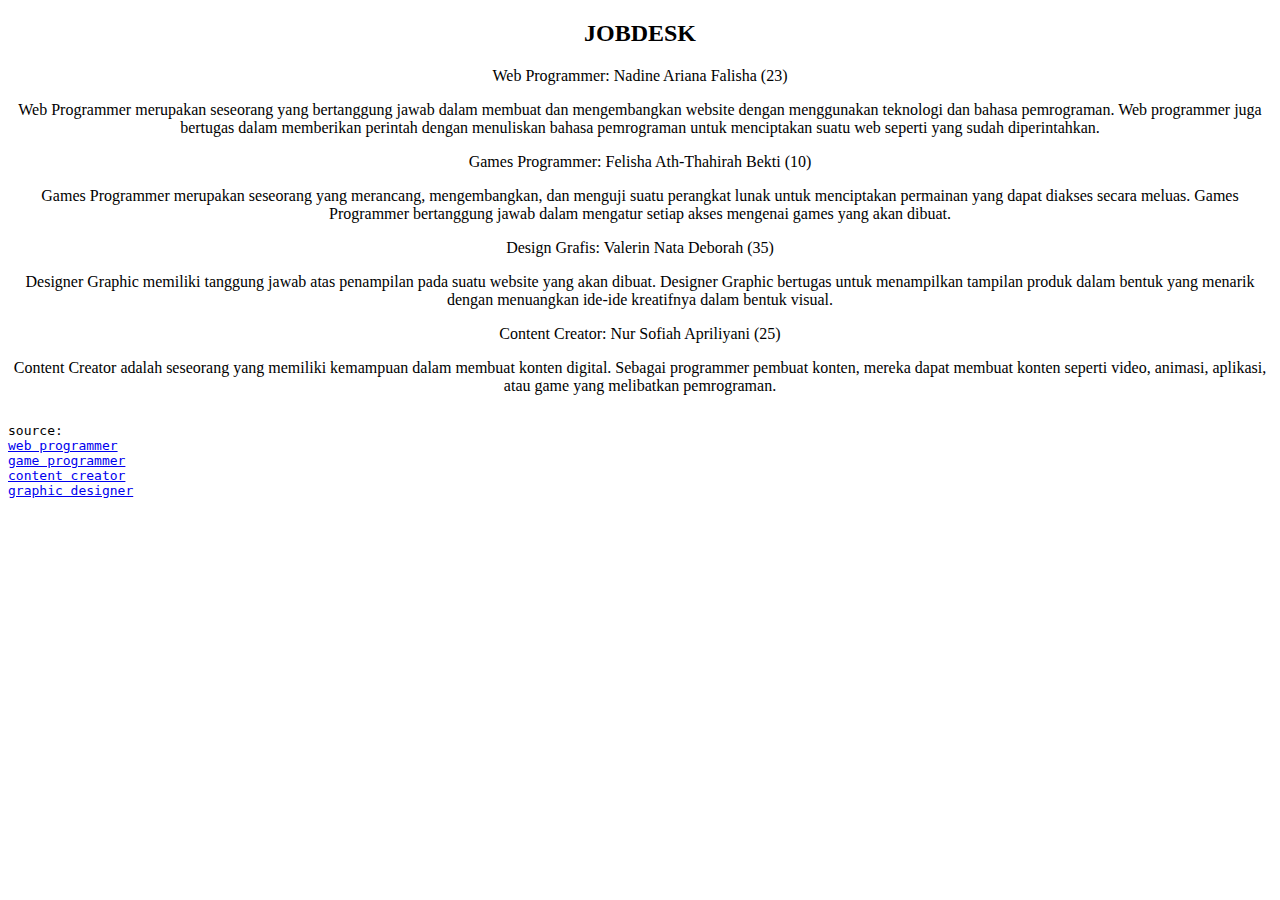
==== aboutus.html @ e94b4822 "Update aboutus.html" ====
<!Doctype html>
<html>
 
<head>

</head>

<body>
<center> 
 <h2> JOBDESK </h2>
<div>
<p>
Web Programmer: Nadine Ariana Falisha (23)
</p>
<p1>
Web Programmer merupakan seseorang yang bertanggung jawab dalam membuat dan 
mengembangkan website dengan menggunakan teknologi dan bahasa pemrograman.
Web programmer juga bertugas dalam memberikan perintah dengan menuliskan 
bahasa pemrograman untuk menciptakan suatu web seperti yang sudah diperintahkan.
</p1>
<p>
Games Programmer: Felisha Ath-Thahirah Bekti (10)
</p>
<p1>
Games Programmer merupakan seseorang yang merancang, mengembangkan, dan menguji suatu perangkat
lunak untuk menciptakan permainan yang dapat diakses secara meluas. Games Programmer bertanggung jawab
dalam mengatur setiap akses mengenai games yang akan dibuat.
</p1>
<p>
Design Grafis: Valerin Nata Deborah (35)
</p>
<p1>
Designer Graphic memiliki tanggung jawab atas penampilan pada suatu website yang akan dibuat. 
Designer Graphic bertugas untuk menampilkan tampilan produk dalam bentuk yang menarik dengan menuangkan
ide-ide kreatifnya dalam bentuk visual.
</p1>
<p>
Content Creator: Nur Sofiah Apriliyani (25)
</p>
<p1>
Content Creator adalah seseorang yang memiliki kemampuan dalam membuat konten digital. 
Sebagai programmer pembuat konten, mereka dapat membuat konten seperti video, 
animasi, aplikasi, atau game yang melibatkan pemrograman.
</p1>
</div>
</center>

<pre>
<p9>
source: 
<a href="https://dosenit.com/ilmu-komputer/komputer-dasar/perbedaan-web-developer-dan-web-programmer">web programmer</a>
<a href="https://surabaya.telkomuniversity.ac.id/5-langkah-menuju-karir-profesional-sebagai-game-developer/">game programmer</a>
<a href="https://upgraded.id/content-creator-adalah">content creator</a>
<a href="https://campus.quipper.com/careers/graphic-designer">graphic designer</a>
</p9>

</body>
</html>


</body>
</html>
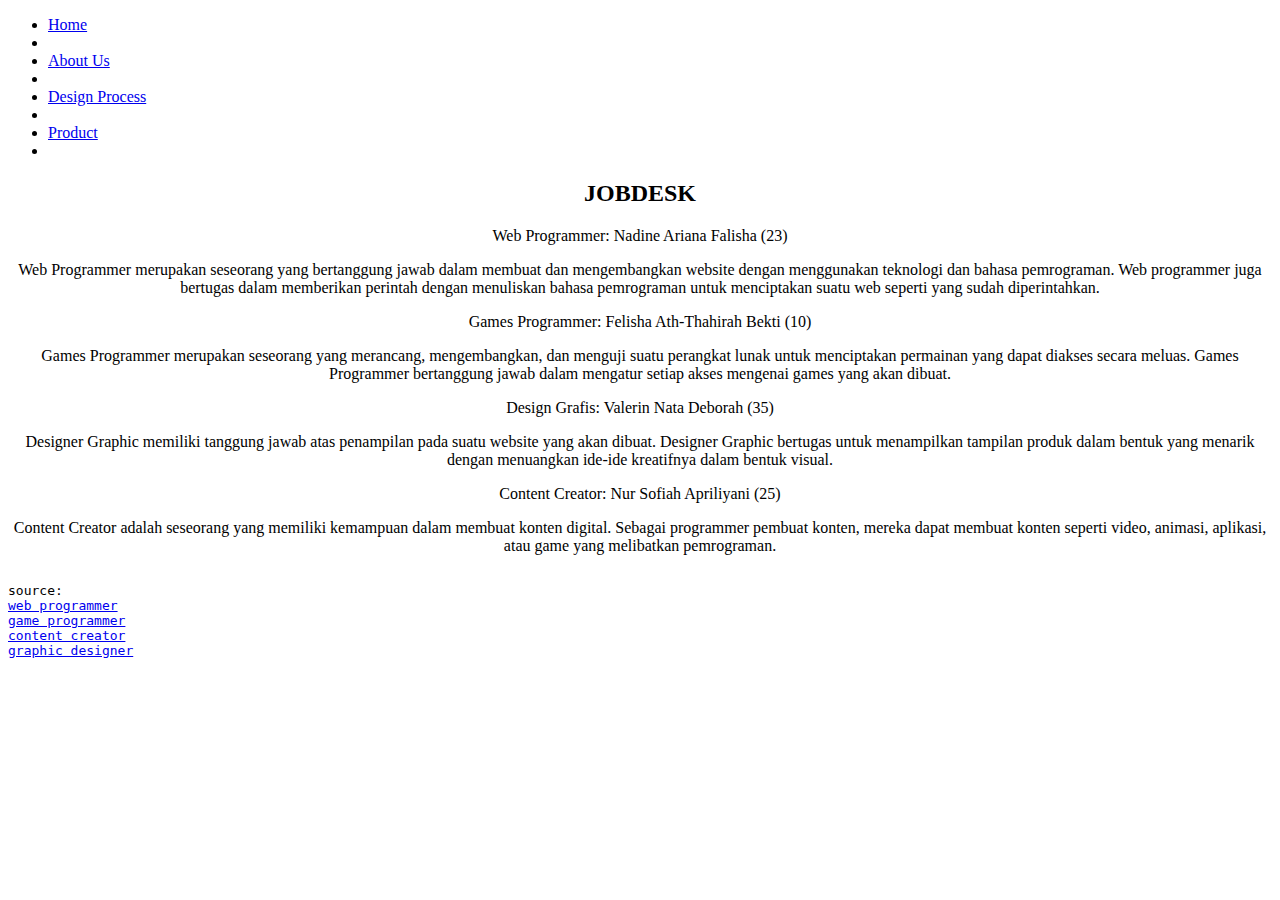
==== commit 61cfab50: "Update aboutus.html" ====
--- a/aboutus.html
+++ b/aboutus.html
@@ -2,9 +2,18 @@
 <html>
  
 <head>
-
+ 
 </head>
 
+ <nav>
+<ul id="menu">
+ <li><a href="index.html"> Home <a/><li>
+ <li><a href="aboutus.html"> About Us <a/><li>
+ <li><a href="product.html"> Design Process <a/><li>
+ <li><a href="stabiloijo.html"> Product </a><li>
+</ul>
+</nav>
+  
 <body>
 <center> 
  <h2> JOBDESK </h2>
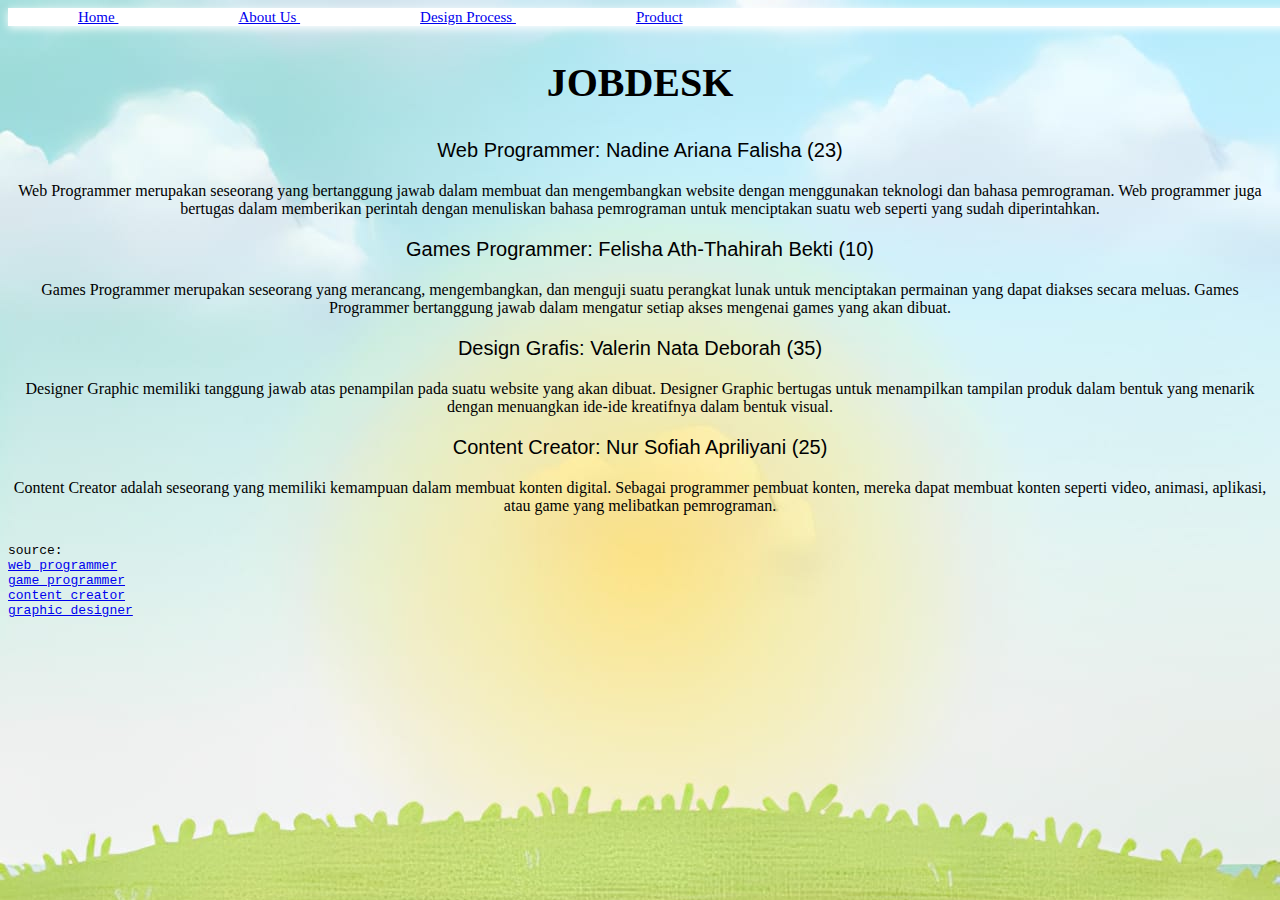
==== commit 34d9c6c1: "Update aboutus.html" ====
--- a/aboutus.html
+++ b/aboutus.html
@@ -2,7 +2,7 @@
 <html>
  
 <head>
- 
+ <link rel="stylesheet" href="aboutus.css">
 </head>
 
  <nav>
--- a/aboutus.css
+++ b/aboutus.css
@@ -0,0 +1,50 @@
+body {
+ background-image: url('backgroundsa.jpeg');
+}
+
+ul#menu li {
+ display: inline;
+}
+
+ul { 
+ list-style-type: none;
+}
+
+li { 
+ float: center;
+}
+
+h2 {
+ font-family: Georgia-serif;
+ color: black;
+ font-size: 40px;
+ text-align: center;
+}
+
+p {
+ font-family: Optima, sans-serif;
+ color: black;
+ font-size: 20px;
+ text-align: center;
+}
+
+nav ul {
+ list-style-type: none;
+ background-color: white;
+ box-shadow: 0px 2px 10px white;
+ background-size: 800px;
+ margin:0;
+ padding-right:20px;
+ top:0;
+ width:100%;
+}
+
+nav li {
+ display: inline;
+ font-family: Georgia, serif;
+ color: Black;
+ font-size: 15px;
+ display: block;
+ text-align: center;
+ padding: 30px 30px;
+}
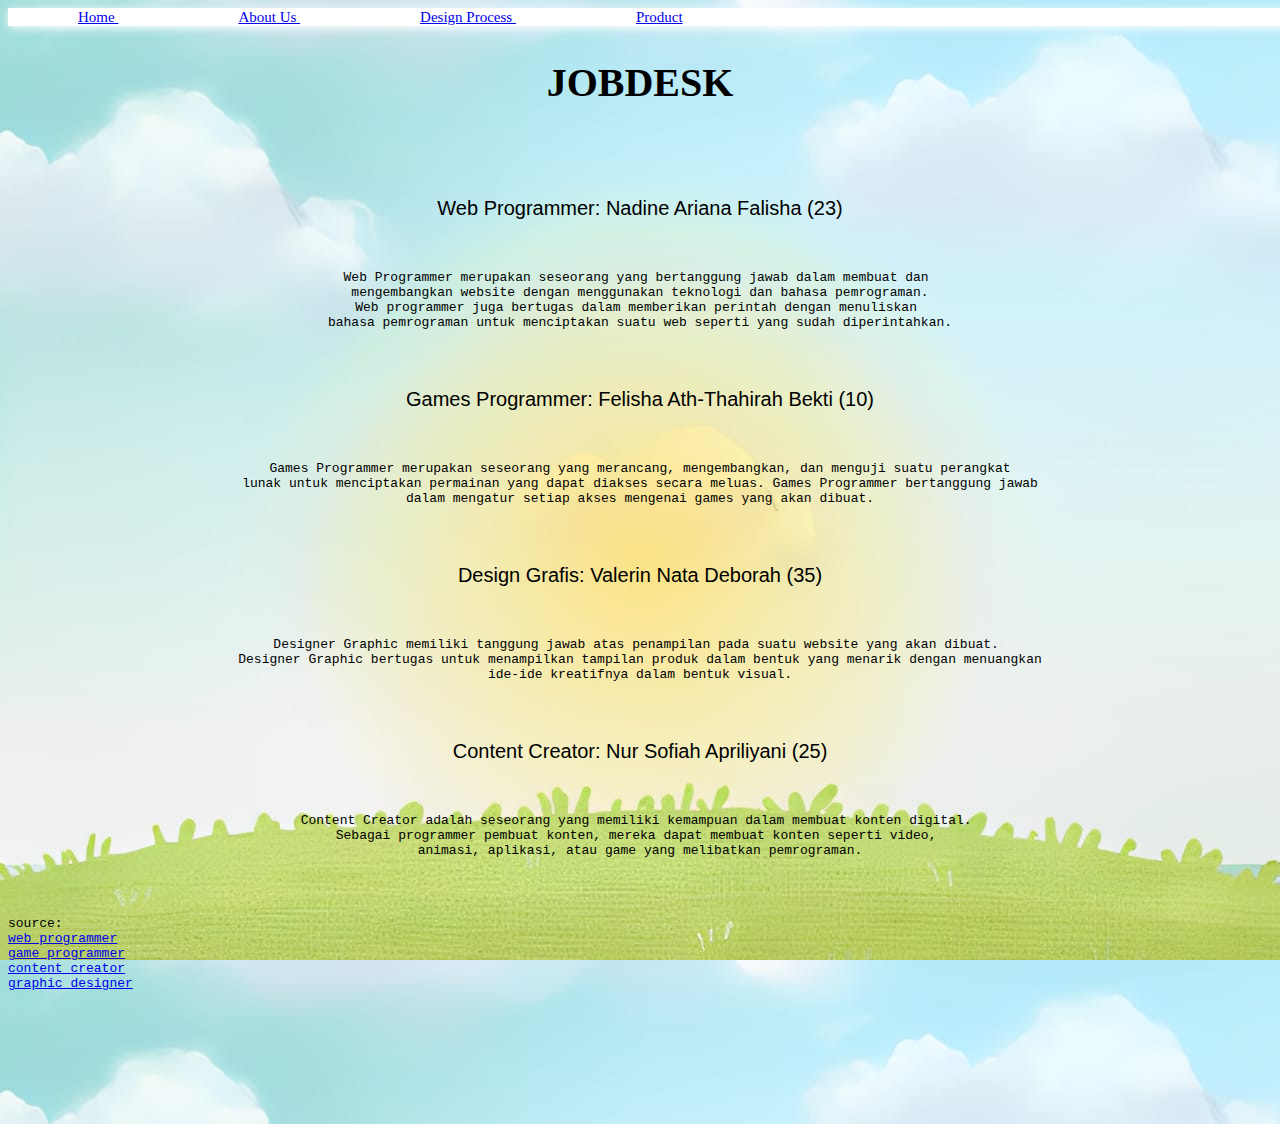
==== commit c393bb0c: "Update aboutus.html" ====
--- a/aboutus.html
+++ b/aboutus.html
@@ -17,6 +17,7 @@
 <body>
 <center> 
  <h2> JOBDESK </h2>
+ <pre>
 <div>
 <p>
 Web Programmer: Nadine Ariana Falisha (23)
@@ -53,7 +54,8 @@
 </p1>
 </div>
 </center>
-
+</pre>
+ 
 <pre>
 <p9>
 source: 
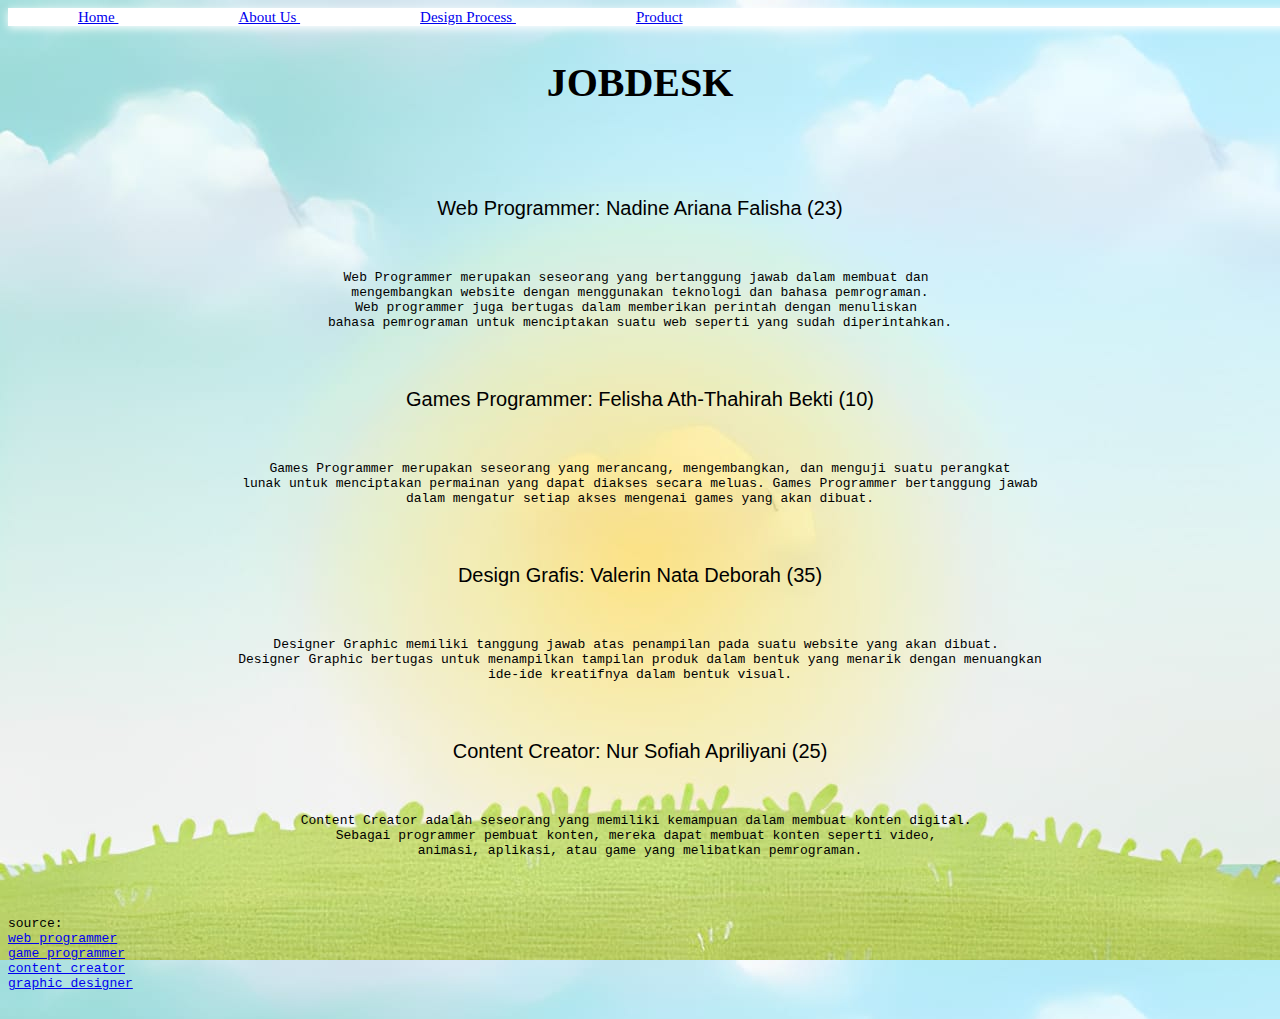
==== commit 3669a213: "Update aboutus.html" ====
--- a/aboutus.html
+++ b/aboutus.html
@@ -53,6 +53,7 @@
 animasi, aplikasi, atau game yang melibatkan pemrograman.
 </p1>
 </div>
+</pre>
 </center>
 </pre>
  
@@ -64,10 +65,7 @@
 <a href="https://upgraded.id/content-creator-adalah">content creator</a>
 <a href="https://campus.quipper.com/careers/graphic-designer">graphic designer</a>
 </p9>
+</pre>
 
 </body>
 </html>
-
-
-</body>
-</html>
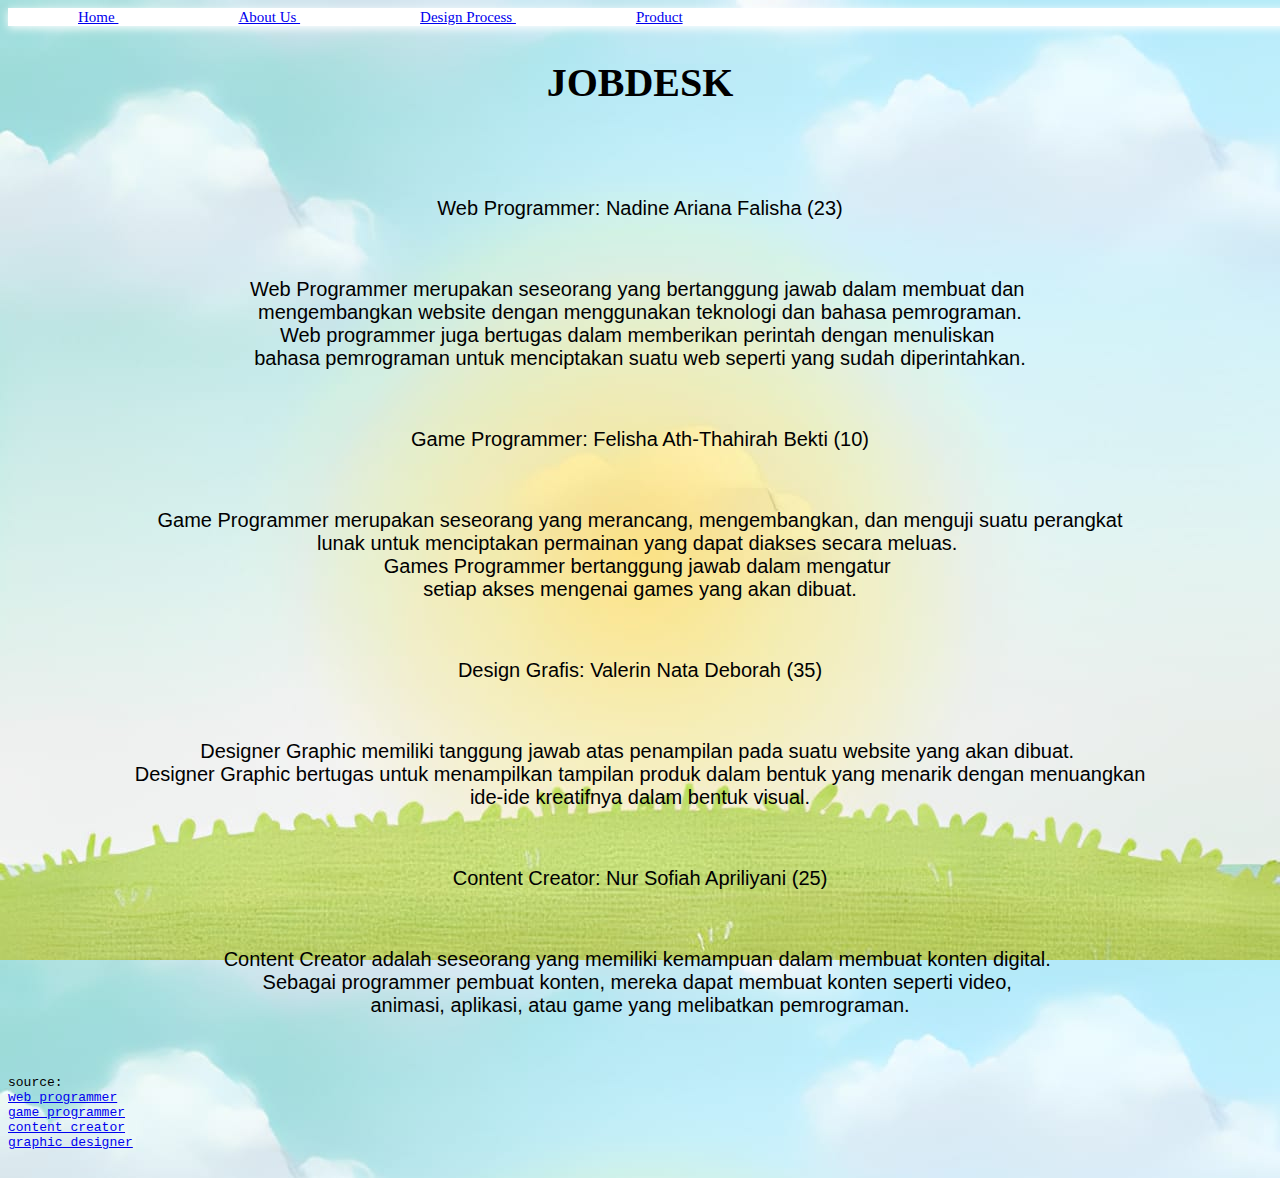
==== commit 17126716: "Update aboutus.html" ====
--- a/aboutus.html
+++ b/aboutus.html
@@ -29,12 +29,13 @@
 bahasa pemrograman untuk menciptakan suatu web seperti yang sudah diperintahkan.
 </p1>
 <p>
-Games Programmer: Felisha Ath-Thahirah Bekti (10)
+Game Programmer: Felisha Ath-Thahirah Bekti (10)
 </p>
 <p1>
-Games Programmer merupakan seseorang yang merancang, mengembangkan, dan menguji suatu perangkat
-lunak untuk menciptakan permainan yang dapat diakses secara meluas. Games Programmer bertanggung jawab
-dalam mengatur setiap akses mengenai games yang akan dibuat.
+Game Programmer merupakan seseorang yang merancang, mengembangkan, dan menguji suatu perangkat
+lunak untuk menciptakan permainan yang dapat diakses secara meluas. 
+Games Programmer bertanggung jawab dalam mengatur 
+setiap akses mengenai games yang akan dibuat.
 </p1>
 <p>
 Design Grafis: Valerin Nata Deborah (35)
--- a/aboutus.css
+++ b/aboutus.css
@@ -22,6 +22,13 @@
 }
 
 p {
+ font-family: Georgia, sans-serif;
+ color: black;
+ font-size: 20px;
+ text-align: center;
+}
+
+p1 {
  font-family: Optima, sans-serif;
  color: black;
  font-size: 20px;
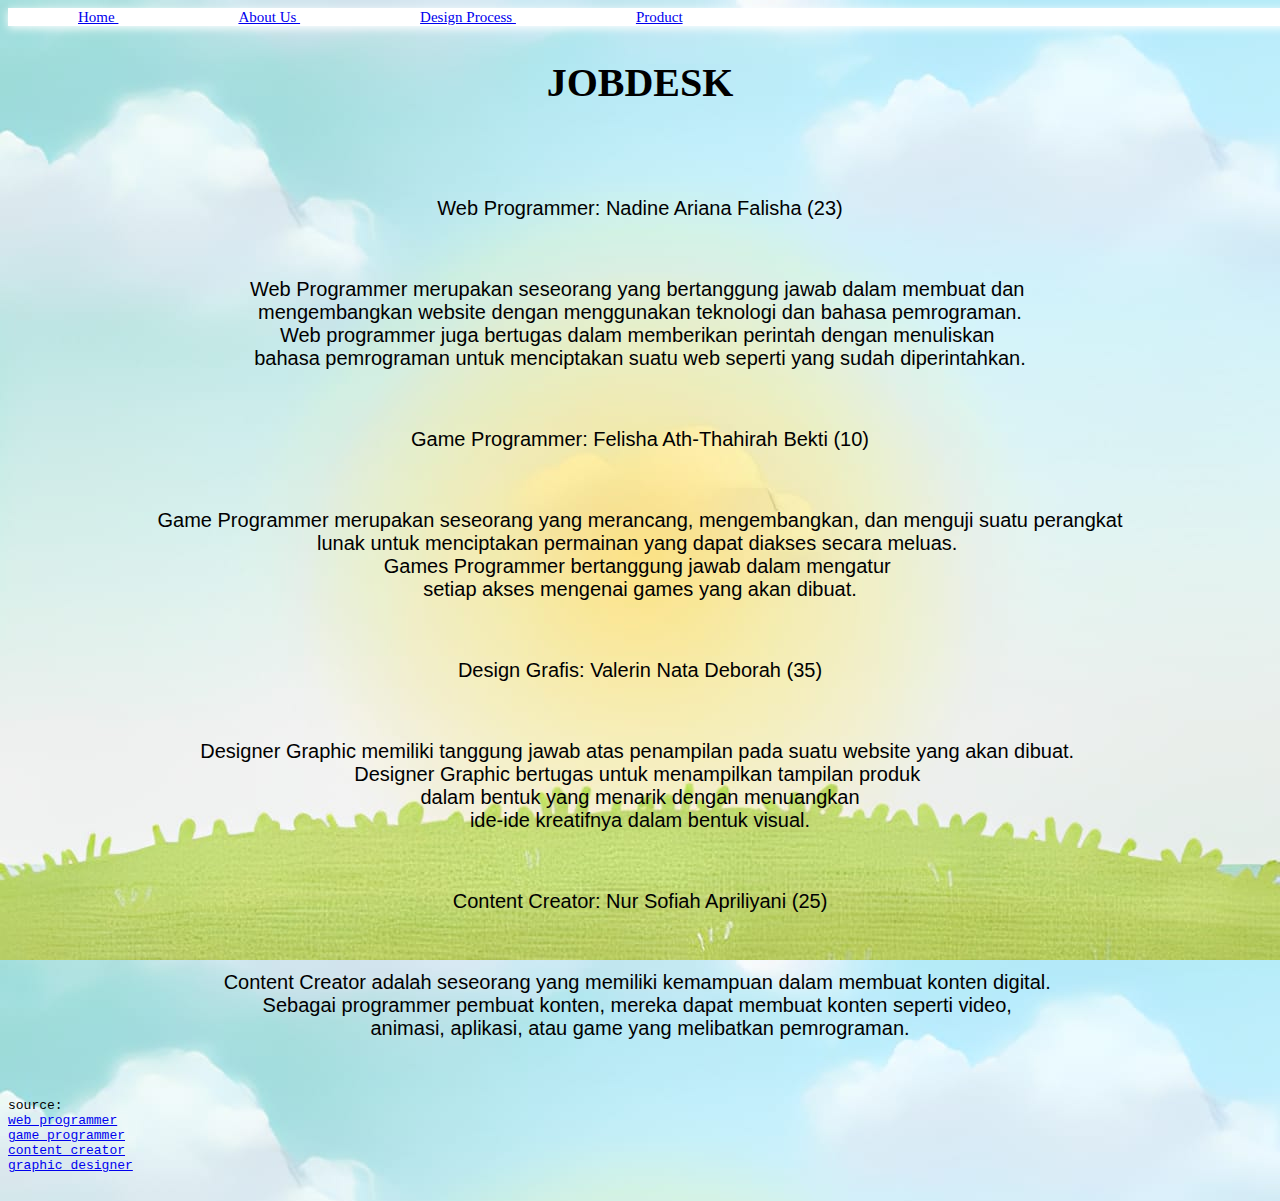
==== commit 321867ea: "Update aboutus.html" ====
--- a/aboutus.html
+++ b/aboutus.html
@@ -42,7 +42,8 @@
 </p>
 <p1>
 Designer Graphic memiliki tanggung jawab atas penampilan pada suatu website yang akan dibuat. 
-Designer Graphic bertugas untuk menampilkan tampilan produk dalam bentuk yang menarik dengan menuangkan
+Designer Graphic bertugas untuk menampilkan tampilan produk 
+dalam bentuk yang menarik dengan menuangkan
 ide-ide kreatifnya dalam bentuk visual.
 </p1>
 <p>
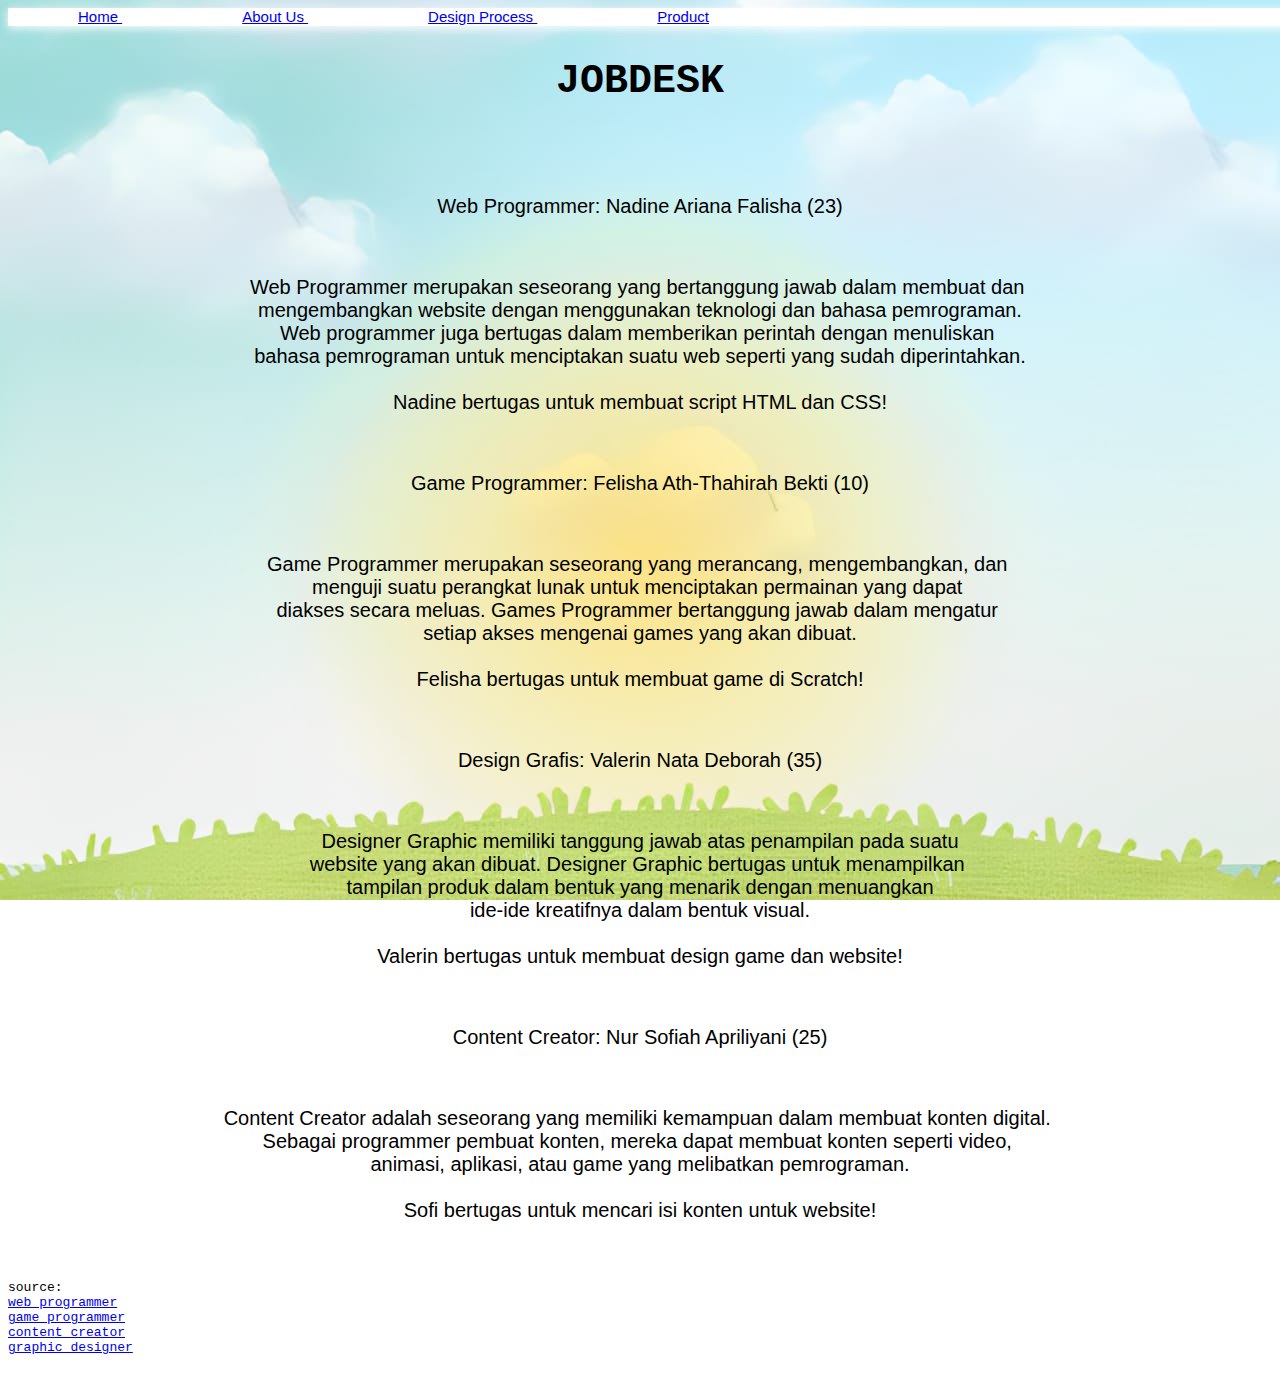
==== commit 3709417b: "Update aboutus.html" ====
--- a/aboutus.html
+++ b/aboutus.html
@@ -27,24 +27,30 @@
 mengembangkan website dengan menggunakan teknologi dan bahasa pemrograman.
 Web programmer juga bertugas dalam memberikan perintah dengan menuliskan 
 bahasa pemrograman untuk menciptakan suatu web seperti yang sudah diperintahkan.
+
+Nadine bertugas untuk membuat script HTML dan CSS!
 </p1>
 <p>
 Game Programmer: Felisha Ath-Thahirah Bekti (10)
 </p>
 <p1>
-Game Programmer merupakan seseorang yang merancang, mengembangkan, dan menguji suatu perangkat
-lunak untuk menciptakan permainan yang dapat diakses secara meluas. 
-Games Programmer bertanggung jawab dalam mengatur 
+Game Programmer merupakan seseorang yang merancang, mengembangkan, dan 
+menguji suatu perangkat lunak untuk menciptakan permainan yang dapat 
+diakses secara meluas. Games Programmer bertanggung jawab dalam mengatur 
 setiap akses mengenai games yang akan dibuat.
+
+Felisha bertugas untuk membuat game di Scratch!
 </p1>
 <p>
 Design Grafis: Valerin Nata Deborah (35)
 </p>
 <p1>
-Designer Graphic memiliki tanggung jawab atas penampilan pada suatu website yang akan dibuat. 
-Designer Graphic bertugas untuk menampilkan tampilan produk 
-dalam bentuk yang menarik dengan menuangkan
+Designer Graphic memiliki tanggung jawab atas penampilan pada suatu
+website yang akan dibuat. Designer Graphic bertugas untuk menampilkan 
+tampilan produk dalam bentuk yang menarik dengan menuangkan
 ide-ide kreatifnya dalam bentuk visual.
+
+Valerin bertugas untuk membuat design game dan website!
 </p1>
 <p>
 Content Creator: Nur Sofiah Apriliyani (25)
@@ -53,6 +59,8 @@
 Content Creator adalah seseorang yang memiliki kemampuan dalam membuat konten digital. 
 Sebagai programmer pembuat konten, mereka dapat membuat konten seperti video, 
 animasi, aplikasi, atau game yang melibatkan pemrograman.
+
+Sofi bertugas untuk mencari isi konten untuk website!
 </p1>
 </div>
 </pre>
--- a/aboutus.css
+++ b/aboutus.css
@@ -1,5 +1,7 @@
 body {
  background-image: url('backgroundsa.jpeg');
+ background-attachment: fixed;
+ background-size: cover;
 }
 
 ul#menu li {
@@ -15,21 +17,21 @@
 }
 
 h2 {
- font-family: Georgia-serif;
+ font-family: 'Lucida Grande', monospace;
  color: black;
  font-size: 40px;
  text-align: center;
 }
 
 p {
- font-family: Georgia, sans-serif;
+ font-family: optima, sans-serif;
  color: black;
  font-size: 20px;
  text-align: center;
 }
 
 p1 {
- font-family: Optima, sans-serif;
+ font-family: optima, sans-serif;
  color: black;
  font-size: 20px;
  text-align: center;
@@ -48,7 +50,7 @@
 
 nav li {
  display: inline;
- font-family: Georgia, serif;
+ font-family: optima, sans-serif;
  color: Black;
  font-size: 15px;
  display: block;
